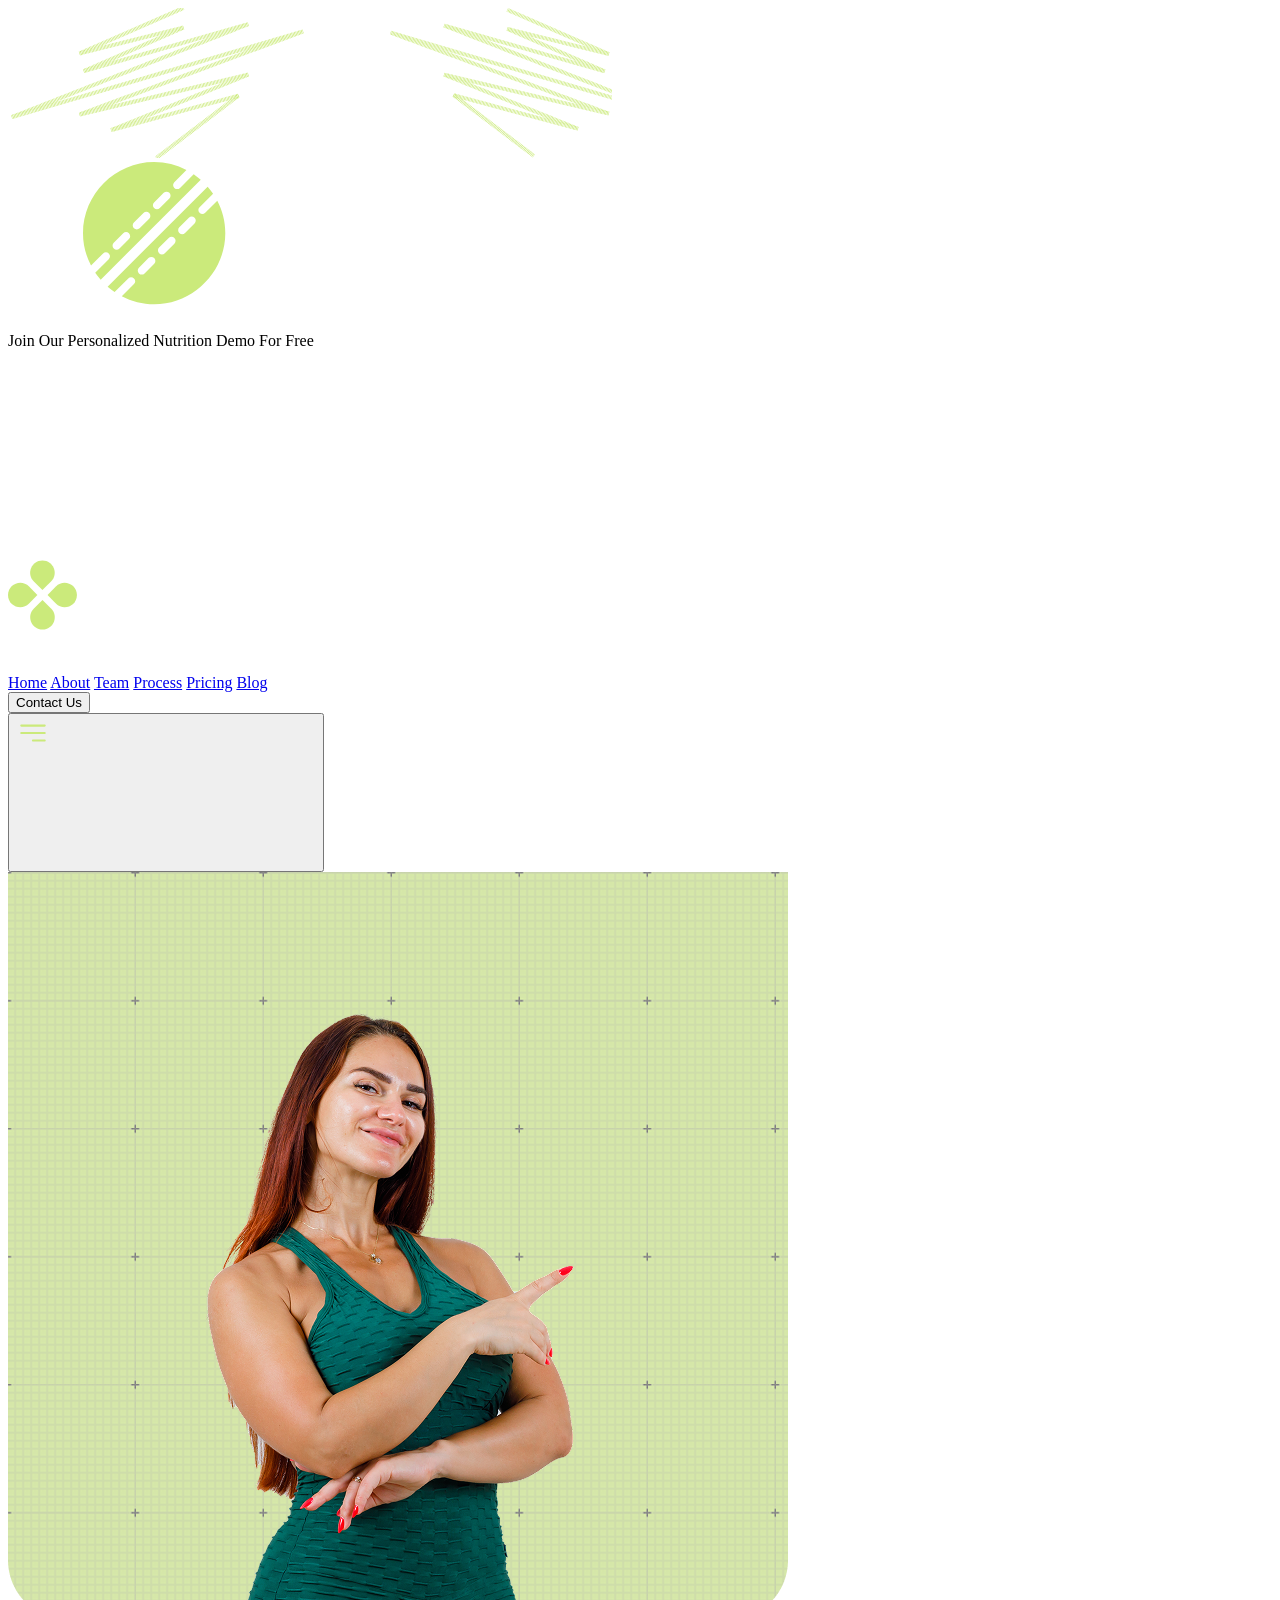
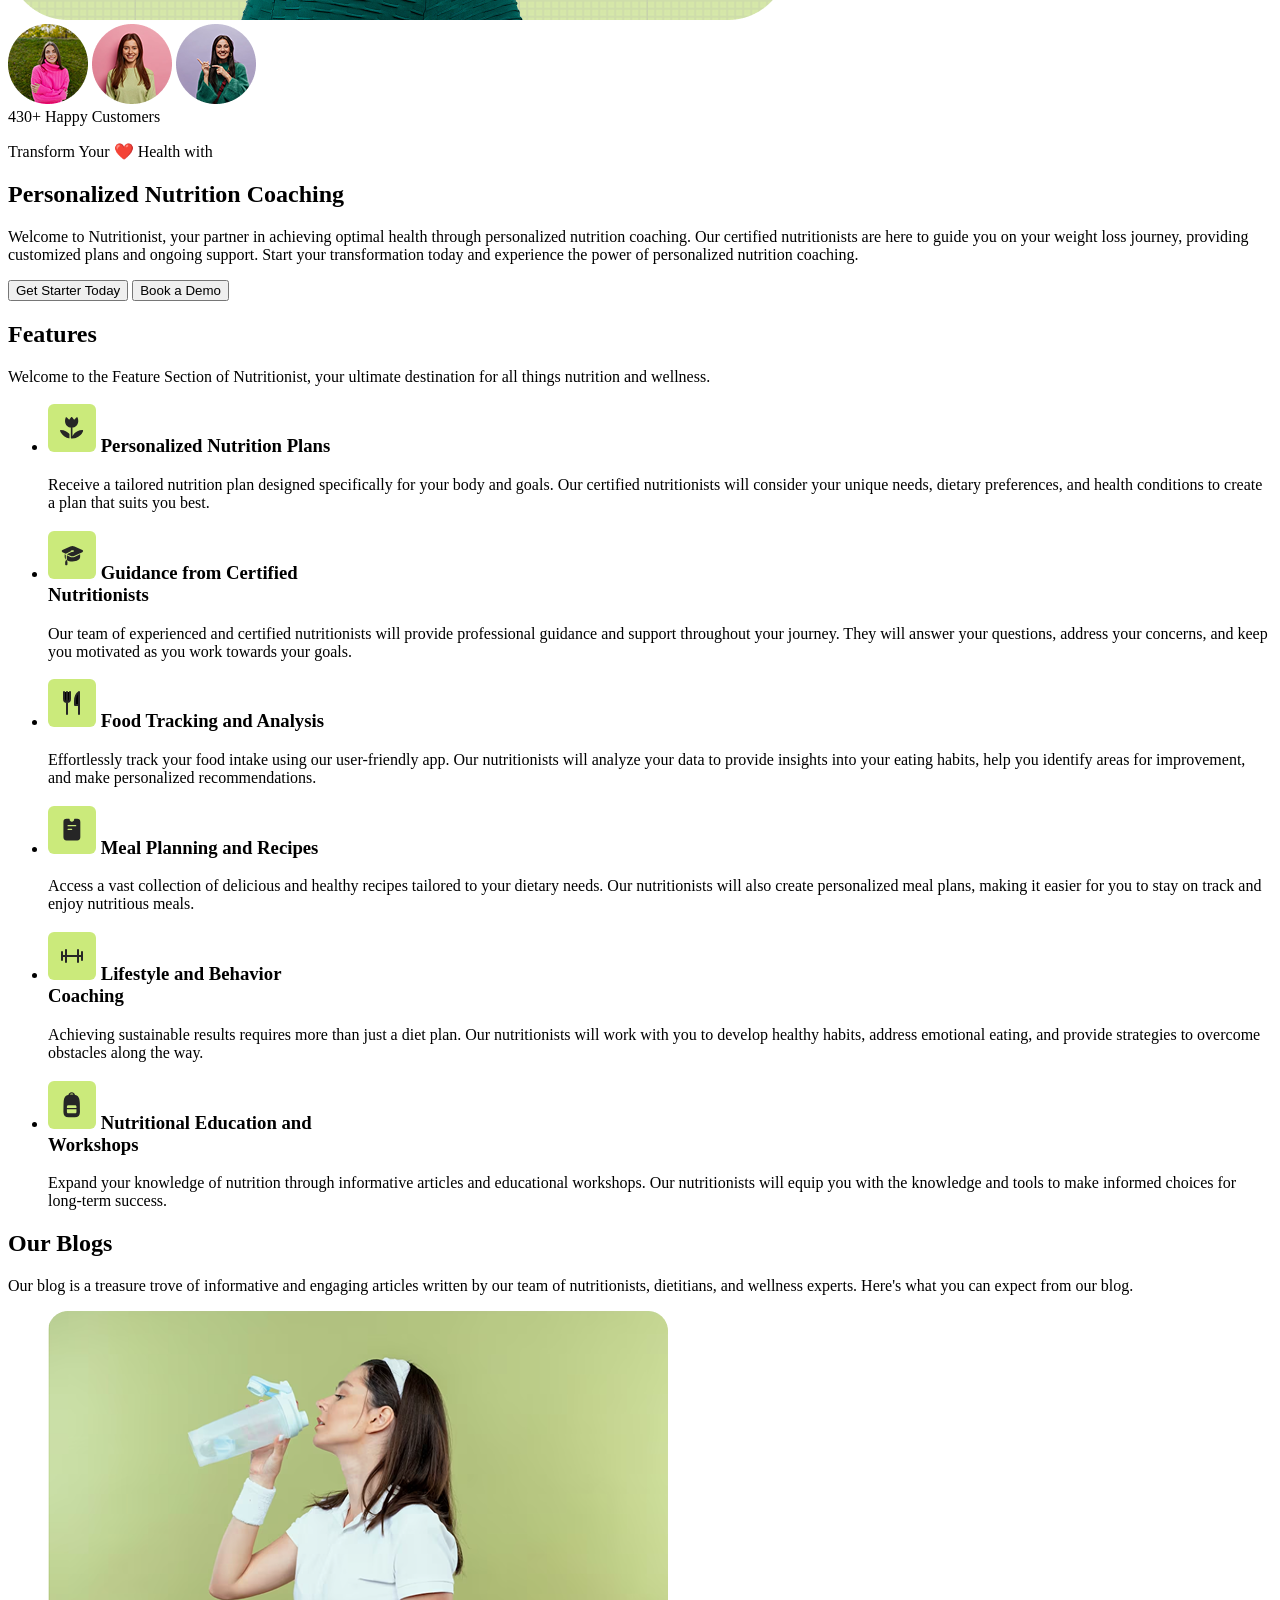
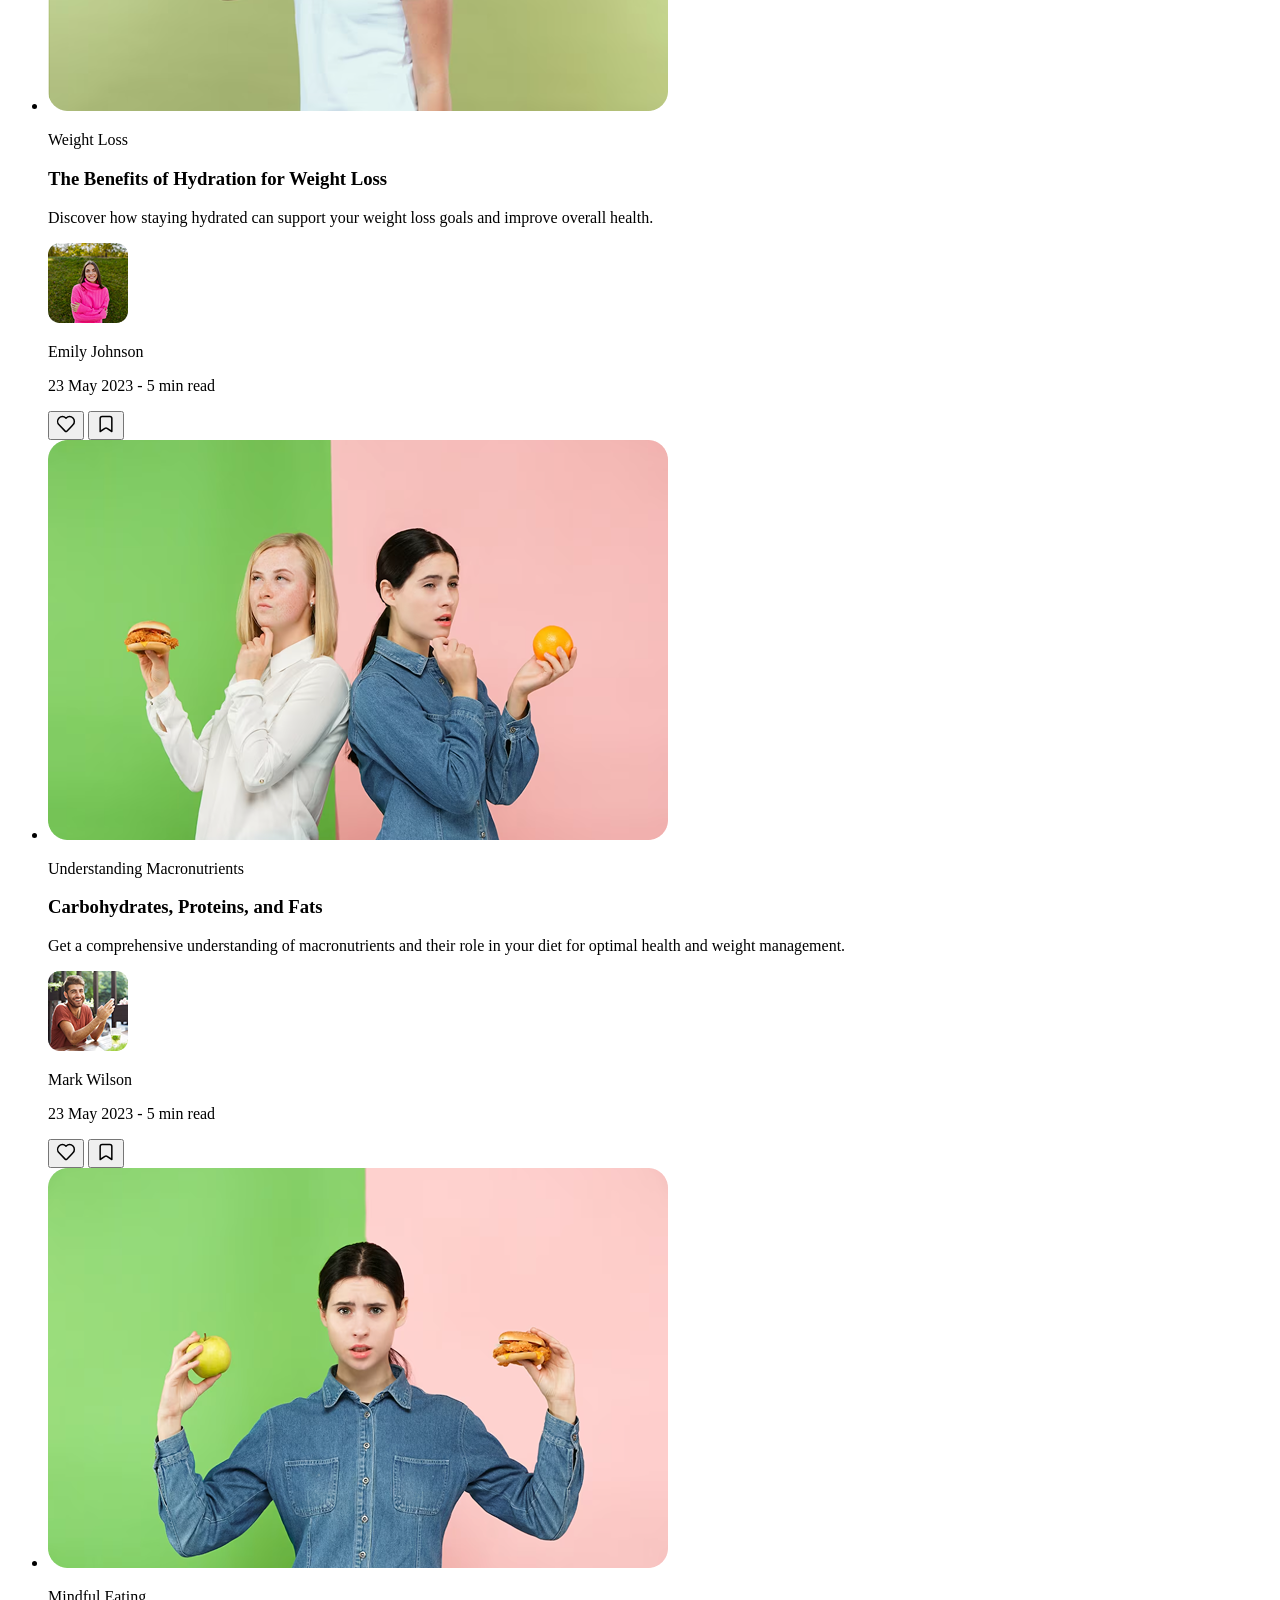
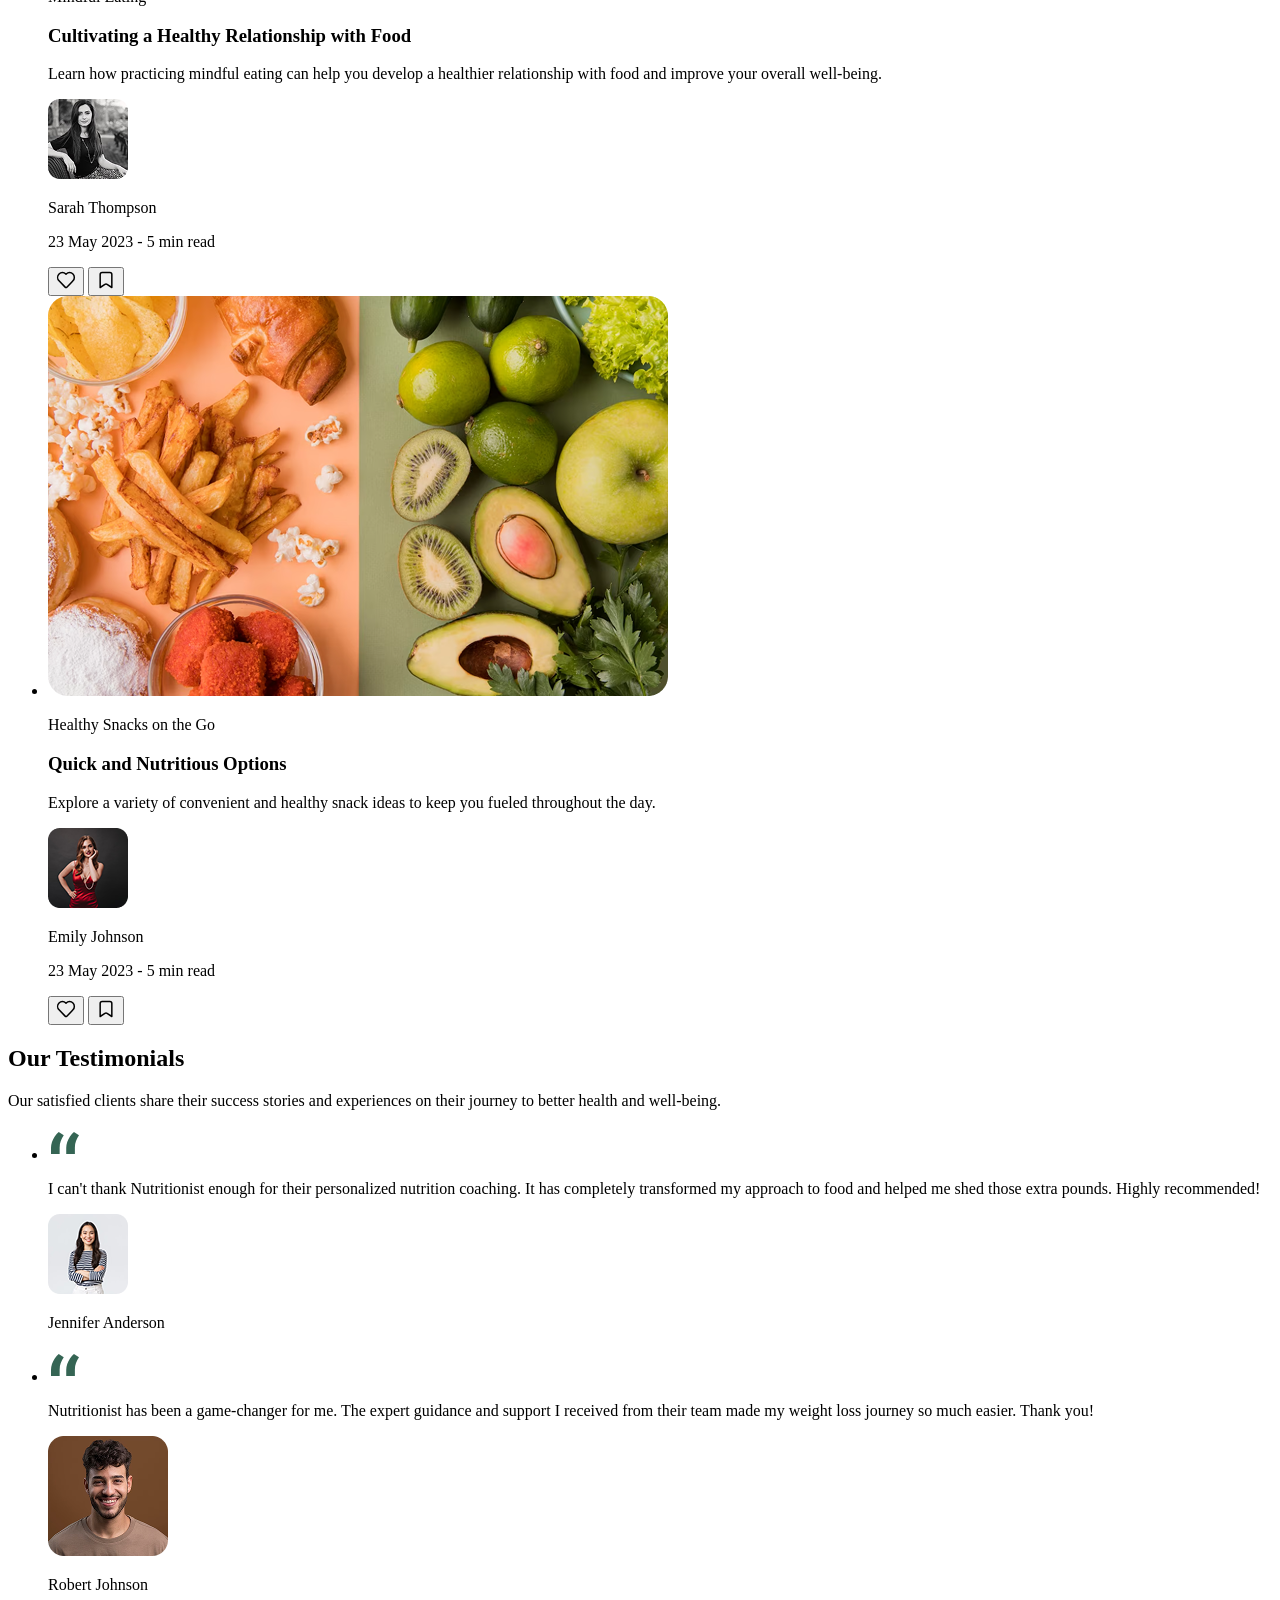
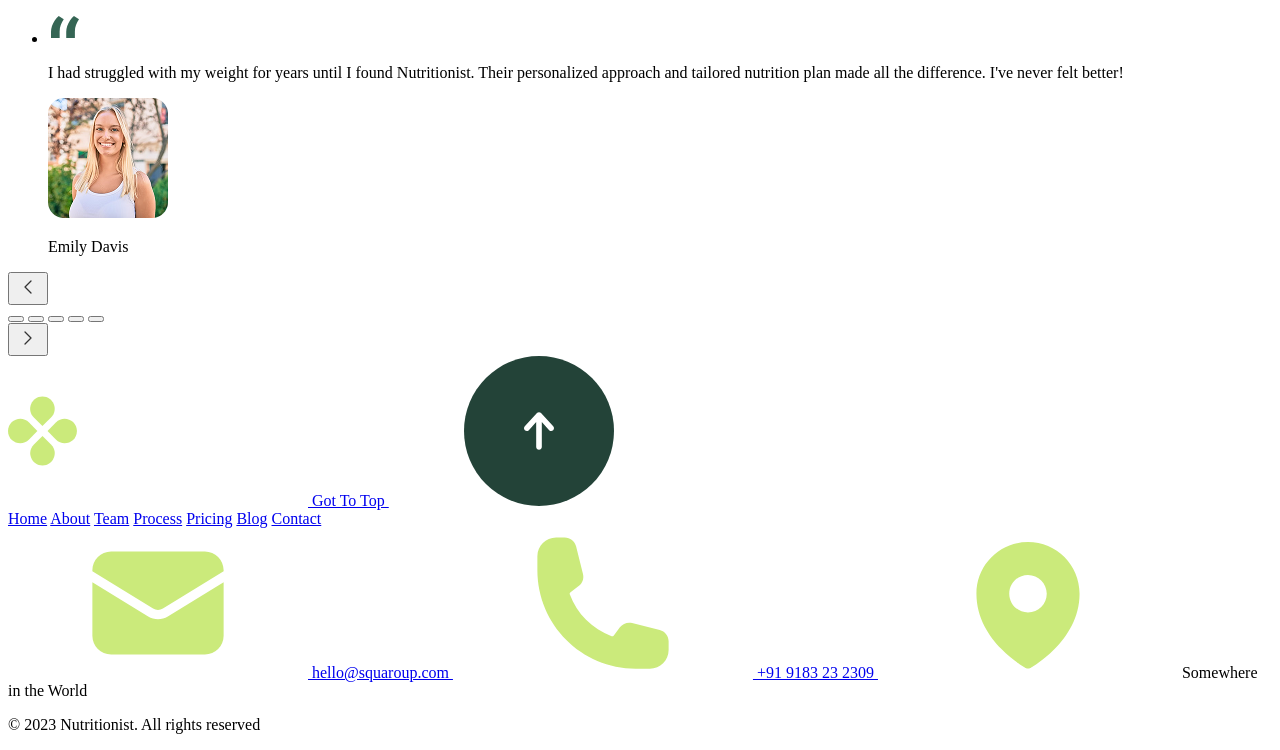
==== src/index.html @ e6f800af "Сверстал секцию testimonials на мобильной версии и расположил карточки в один ряд на laptop" ====
<!doctype html>
<html lang="en">
  <head>
    <meta charset="UTF-8" />
    <meta name="viewport" content="width=device-width, initial-scale=1.0" />
    <title>Home</title>
    <link rel="stylesheet" href="css/home.css" />
  </head>

  <body>
    <section class="banner">
      <svg class="banner__decor banner__decor--left"><use href="assets/icons.svg#decor-left"></use></svg>
      <svg class="banner__decor banner__decor--right"><use href="assets/icons.svg#decor-right"></use></svg>
      <div class="container">
        <div class="banner__content">
          <svg class="banner__icon"><use href="assets/icons.svg#leaf"></use></svg>
          <p class="banner__text">Join Our Personalized Nutrition Demo For Free</p>
          <svg class="banner__arrow"><use href="assets/icons.svg#arrow"></use></svg>
        </div>
      </div>
      <div class="banner__hr"></div>
    </section>
    <header class="header">
      <div class="container">
        <div class="header__row">
          <a href="#" title="logo" class="header__logo">
            <svg class="header__logo-icon">
              <use href="assets/icons.svg#logo"></use>
            </svg>
          </a>
          <div class="header__wrap">
            <nav class="header__main">
              <a href="#" title="Home" class="header__link header__link--active">Home</a>
              <a href="#" title="About" class="header__link">About</a>
              <a href="#" title="Team" class="header__link">Team</a>
              <a href="#" title="Process" class="header__link">Process</a>
              <a href="#" title="Pricing" class="header__link">Pricing</a>
              <a href="#" title="Blog" class="header__link">Blog</a>
            </nav>
            <button class="header__button button">Contact Us</button>
          </div>
          <button class="header__burger" id="burger">
            <svg class="burger__icon">
              <use href="assets/icons.svg#burger"></use>
            </svg>
          </button>
        </div>
      </div>
    </header>
    <main>
      <section class="hero">
        <div class="hero__image">
          <img class="hero__img" src="assets/images/hero/girl.png" alt="" />
        </div>
        <div class="hero__contant">
          <div class="hero__customers">
            <div class="hero__avatar">
              <img class="hero__avatars" src="assets/images/hero/avatar-1.png" alt="" />
              <img class="hero__avatars" src="assets/images/hero/avatar-2.png" alt="" />
              <img class="hero__avatars" src="assets/images/hero/avatar-3.png" alt="" />
            </div>
            <span class="hero__count">
              <span class="hero__number">430+</span>
              Happy Customers
            </span>
          </div>

          <p class="hero__text">Transform Your ❤️ Health with</p>
          <h1 class="hero__title">Personalized Nutrition Coaching</h1>
          <p class="hero__info">
            Welcome to Nutritionist, your partner in achieving optimal health through personalized nutrition coaching.
            Our certified nutritionists are here to guide you on your weight loss journey, providing customized plans
            and ongoing support. Start your transformation today and experience the power of personalized nutrition
            coaching.
          </p>
          <div class="hero__controls">
            <button class="hero__button button">Get Starter Today</button>
            <button class="hero__btn button">Book a Demo</button>
          </div>
        </div>
      </section>
      <section class="features">
        <div class="container">
          <div class="features__top">
            <h2 class="features__title">Features</h2>
            <p class="features__text">
              Welcome to the Feature Section of Nutritionist, your ultimate destination for all things nutrition and
              wellness.
            </p>
          </div>
          <ul class="features__list">
            <li class="features__item">
              <h3 class="features__item-title">
                <svg class="features__icon" width="48" height="48">
                  <use href="assets/icons.svg#icon-flower"></use>
                </svg>
                Personalized Nutrition Plans
              </h3>
              <p class="features__item-text">
                Receive a tailored nutrition plan designed specifically for your body and goals. Our certified
                nutritionists will consider your unique needs, dietary preferences, and health conditions to create a
                plan that suits you best.
              </p>
            </li>
            <li class="features__item">
              <h3 class="features__item-title">
                <svg class="features__icon" width="48" height="48">
                  <use href="assets/icons.svg#icon-hat"></use>
                </svg>
                Guidance from Certified
                <br />
                Nutritionists
              </h3>
              <p class="features__item-text">
                Our team of experienced and certified nutritionists will provide professional guidance and support
                throughout your journey. They will answer your questions, address your concerns, and keep you motivated
                as you work towards your goals.
              </p>
            </li>
            <li class="features__item">
              <h3 class="features__item-title">
                <svg class="features__icon" width="48" height="48">
                  <use href="assets/icons.svg#icon-fork-knife"></use>
                </svg>
                Food Tracking and Analysis
              </h3>
              <p class="features__item-text">
                Effortlessly track your food intake using our user-friendly app. Our nutritionists will analyze your
                data to provide insights into your eating habits, help you identify areas for improvement, and make
                personalized recommendations.
              </p>
            </li>
            <li class="features__item">
              <h3 class="features__item-title">
                <svg class="features__icon" width="48" height="48" aria-hidden="true">
                  <use href="assets/icons.svg#icon-canister"></use>
                </svg>
                Meal Planning and Recipes
              </h3>
              <p class="features__item-text">
                Access a vast collection of delicious and healthy recipes tailored to your dietary needs. Our
                nutritionists will also create personalized meal plans, making it easier for you to stay on track and
                enjoy nutritious meals.
              </p>
            </li>
            <li class="features__item">
              <h3 class="features__item-title">
                <svg class="features__icon" width="48" height="48" aria-hidden="true">
                  <use href="assets/icons.svg#icon-barbell"></use>
                </svg>
                Lifestyle and Behavior
                <br />
                Coaching
              </h3>
              <p class="features__item-text">
                Achieving sustainable results requires more than just a diet plan. Our nutritionists will work with you
                to develop healthy habits, address emotional eating, and provide strategies to overcome obstacles along
                the way.
              </p>
            </li>
            <li class="features__item">
              <h3 class="features__item-title">
                <svg class="features__icon" width="48" height="48">
                  <use href="assets/icons.svg#icon-bottle"></use>
                </svg>
                Nutritional Education and
                <br />
                Workshops
              </h3>
              <p class="features__item-text">
                Expand your knowledge of nutrition through informative articles and educational workshops. Our
                nutritionists will equip you with the knowledge and tools to make informed choices for long-term
                success.
              </p>
            </li>
          </ul>
        </div>
      </section>
      <section class="blogs">
        <div class="container">
          <div class="blogs__top">
            <h2 class="blogs__title">Our Blogs</h2>
            <p class="blogs__text">
              Our blog is a treasure trove of informative and engaging articles written by our team of nutritionists,
              dietitians, and wellness experts. Here's what you can expect from our blog.
            </p>
          </div>
          <ul class="blogs__list">
            <li class="blogs__item">
              <img class="blogs__img" src="assets/images/blogs/blog-hydration.png" alt="" />
              <p class="blogs__category">Weight Loss</p>
              <h3 class="blogs__item-title">The Benefits of Hydration for Weight Loss</h3>
              <p class="blogs__item-text">
                Discover how staying hydrated can support your weight loss goals and improve overall health.
              </p>
              <div class="blogs__footer">
                <img class="blogs__avatar" src="assets/images/blogs/аватар-1.png" alt="" />
                <div class="blogs__info">
                  <p class="blogs__name">Emily Johnson</p>
                  <p class="blogs__meta">23 May 2023 - 5 min read</p>
                </div>
                <div class="blogs__actions">
                  <button class="blogs__btn">
                    <svg class="blogs__icon" width="20" height="20">
                      <use href="assets/icons.svg#icon-heart"></use>
                    </svg>
                  </button>
                  <button class="blogs__btn">
                    <svg class="blogs__icon" width="20" height="20">
                      <use href="assets/icons.svg#icon-bookmark"></use>
                    </svg>
                  </button>
                </div>
              </div>
            </li>
            <li class="blogs__item">
              <img class="blogs__img" src="assets/images/blogs/blog-two-approaches.png" alt="" />
              <p class="blogs__category">Understanding Macronutrients</p>
              <h3 class="blogs__item-title">Carbohydrates, Proteins, and Fats</h3>
              <p class="blogs__item-text">
                Get a comprehensive understanding of macronutrients and their role in your diet for optimal health and
                weight management.
              </p>
              <div class="blogs__footer">
                <img class="blogs__avatar" src="assets/images/blogs/аватар-2.png" alt="" />
                <div class="blogs__info">
                  <p class="blogs__name">Mark Wilson</p>
                  <p class="blogs__meta">23 May 2023 - 5 min read</p>
                </div>
                <div class="blogs__actions">
                  <button class="blogs__btn">
                    <svg class="blogs__icon" width="20" height="20">
                      <use href="assets/icons.svg#icon-heart"></use>
                    </svg>
                  </button>
                  <button class="blogs__btn">
                    <svg class="blogs__icon" width="20" height="20">
                      <use href="assets/icons.svg#icon-bookmark"></use>
                    </svg>
                  </button>
                </div>
              </div>
            </li>
            <li class="blogs__item">
              <img class="blogs__img" src="assets/images/blogs/blog-choice.png" alt="" />
              <p class="blogs__category">Mindful Eating</p>
              <h3 class="blogs__item-title">Cultivating a Healthy Relationship with Food</h3>
              <p class="blogs__item-text">
                Learn how practicing mindful eating can help you develop a healthier relationship with food and improve
                your overall well-being.
              </p>
              <div class="blogs__footer">
                <img class="blogs__avatar" src="assets/images/blogs/аватар-3.png" alt="" />
                <div class="blogs__info">
                  <p class="blogs__name">Sarah Thompson</p>
                  <p class="blogs__meta">23 May 2023 - 5 min read</p>
                </div>
                <div class="blogs__actions">
                  <button class="blogs__btn">
                    <svg class="blogs__icon" width="20" height="20">
                      <use href="assets/icons.svg#icon-heart"></use>
                    </svg>
                  </button>
                  <button class="blogs__btn">
                    <svg class="blogs__icon" width="20" height="20">
                      <use href="assets/icons.svg#icon-bookmark"></use>
                    </svg>
                  </button>
                </div>
              </div>
            </li>
            <li class="blogs__item">
              <img class="blogs__img" src="assets/images/blogs/blog-healthy-plate.png" alt="" />
              <p class="blogs__category">Healthy Snacks on the Go</p>
              <h3 class="blogs__item-title">Quick and Nutritious Options</h3>
              <p class="blogs__item-text">
                Explore a variety of convenient and healthy snack ideas to keep you fueled throughout the day.
              </p>
              <div class="blogs__footer">
                <img class="blogs__avatar" src="assets/images/blogs/avatar-4.png" alt="" />
                <div class="blogs__info">
                  <p class="blogs__name">Emily Johnson</p>
                  <p class="blogs__meta">23 May 2023 - 5 min read</p>
                </div>
                <div class="blogs__actions">
                  <button class="blogs__btn">
                    <svg class="blogs__icon" width="20" height="20">
                      <use href="assets/icons.svg#icon-heart"></use>
                    </svg>
                  </button>
                  <button class="blogs__btn">
                    <svg class="blogs__icon" width="20" height="20">
                      <use href="assets/icons.svg#icon-bookmark"></use>
                    </svg>
                  </button>
                </div>
              </div>
            </li>
          </ul>
        </div>
      </section>
      <section class="testimonials">
        <div class="container">
          <div class="testimonials__top">
            <h2 class="testimonials__title">Our Testimonials</h2>
            <p class="testimonials__text">
              Our satisfied clients share their success stories and experiences on their journey to better health and
              well-being.
            </p>
          </div>
          <ul class="testimonials__list">
            <li class="testimonials__item">
              <svg class="icon-quote" width="34" height="34">
                <use href="assets/icons.svg#icon-quote"></use>
              </svg>
              <p class="testimonials__item-text">
                I can't thank Nutritionist enough for their personalized nutrition coaching. It has completely
                transformed my approach to food and helped me shed those extra pounds. Highly recommended!
              </p>
              <div class="testimonials__author">
                <img class="testimonials__avatar" src="assets/images/testimonials/avatar-1.png" alt="" />
                <p class="testimonials__name">Jennifer Anderson</p>
              </div>
            </li>
            <li class="testimonials__item">
              <svg class="icon-quote" width="34" height="34">
                <use href="assets/icons.svg#icon-quote"></use>
              </svg>
              <p class="testimonials__item-text">
                Nutritionist has been a game-changer for me. The expert guidance and support I received from their team
                made my weight loss journey so much easier. Thank you!
              </p>
              <div class="testimonials__author">
                <img class="testimonials__avatar" src="assets/images/testimonials/avatar-2.png" alt="" />
                <p class="testimonials__name">Robert Johnson</p>
              </div>
            </li>
            <li class="testimonials__item">
              <svg class="icon-quote" width="34" height="34">
                <use href="assets/icons.svg#icon-quote"></use>
              </svg>
              <p class="testimonials__item-text">
                I had struggled with my weight for years until I found Nutritionist. Their personalized approach and
                tailored nutrition plan made all the difference. I've never felt better!
              </p>
              <div class="testimonials__author">
                <img class="testimonials__avatar" src="assets/images/testimonials/avatar-3.png" alt="" />
                <p class="testimonials__name">Emily Davis</p>
              </div>
            </li>
          </ul>
          <div class="testimonials__controls">
            <button class="testimonials__arrow">
              <svg width="24" height="24">
                <use href="assets/icons.svg#icon-arrow-left"></use>
              </svg>
            </button>
            <div class="testimonials__dots">
              <button class="testimonials__dot testimonials__dot--active"></button>
              <button class="testimonials__dot"></button>
              <button class="testimonials__dot"></button>
              <button class="testimonials__dot"></button>
              <button class="testimonials__dot"></button>
            </div>

            <button class="testimonials__arrow">
              <svg width="24" height="24">
                <use href="assets/icons.svg#icon-arrow-right"></use>
              </svg>
            </button>
          </div>
        </div>
      </section>
    </main>
    <footer class="footer">
      <div class="container">
        <div class="footer__inner">
          <a href="#" title="logo" class="footer__logo">
            <svg class="footer__logo-icon">
              <use href="assets/icons.svg#logo"></use>
            </svg>
          </a>
          <a class="footer__top" href="#" title="Got To Top">
            Got To Top
            <svg class="footer__top-icon">
              <use href="assets/icons.svg#arrow-up"></use>
            </svg>
          </a>
          <nav class="footer__nav">
            <a class="footer__link" href="#" title="Home">Home</a>
            <a class="footer__link" href="#" title="About">About</a>
            <a class="footer__link" href="#" title="Team">Team</a>
            <a class="footer__link" href="#" title="Process">Process</a>
            <a class="footer__link" href="#" title="Pricing">Pricing</a>
            <a class="footer__link" href="#" title="Blog">Blog</a>
            <a class="footer__link" href="#" title="Contact">Contact</a>
          </nav>
        </div>
        <div class="footer__info">
          <a class="footer__contact" href="mailto:hello@squaroup.com" title="Email">
            <svg class="footer__contact-icon">
              <use href="assets/icons.svg#mail"></use>
            </svg>
            hello@squaroup.com
          </a>
          <a class="footer__contact" href="tel:+918183232309" title="Phone">
            <svg class="footer__contact-icon">
              <use href="assets/icons.svg#phone"></use>
            </svg>
            +91 9183 23 2309
          </a>
          <span class="footer__contact" title="Address">
            <svg class="footer__contact-icon">
              <use href="assets/icons.svg#pin"></use>
            </svg>
            Somewhere in the World
          </span>
          <p class="footer__copyright">© 2023 Nutritionist. All rights reserved</p>
        </div>
      </div>
    </footer>
    <script src="js/main.js" defer></script>
  </body>
</html>
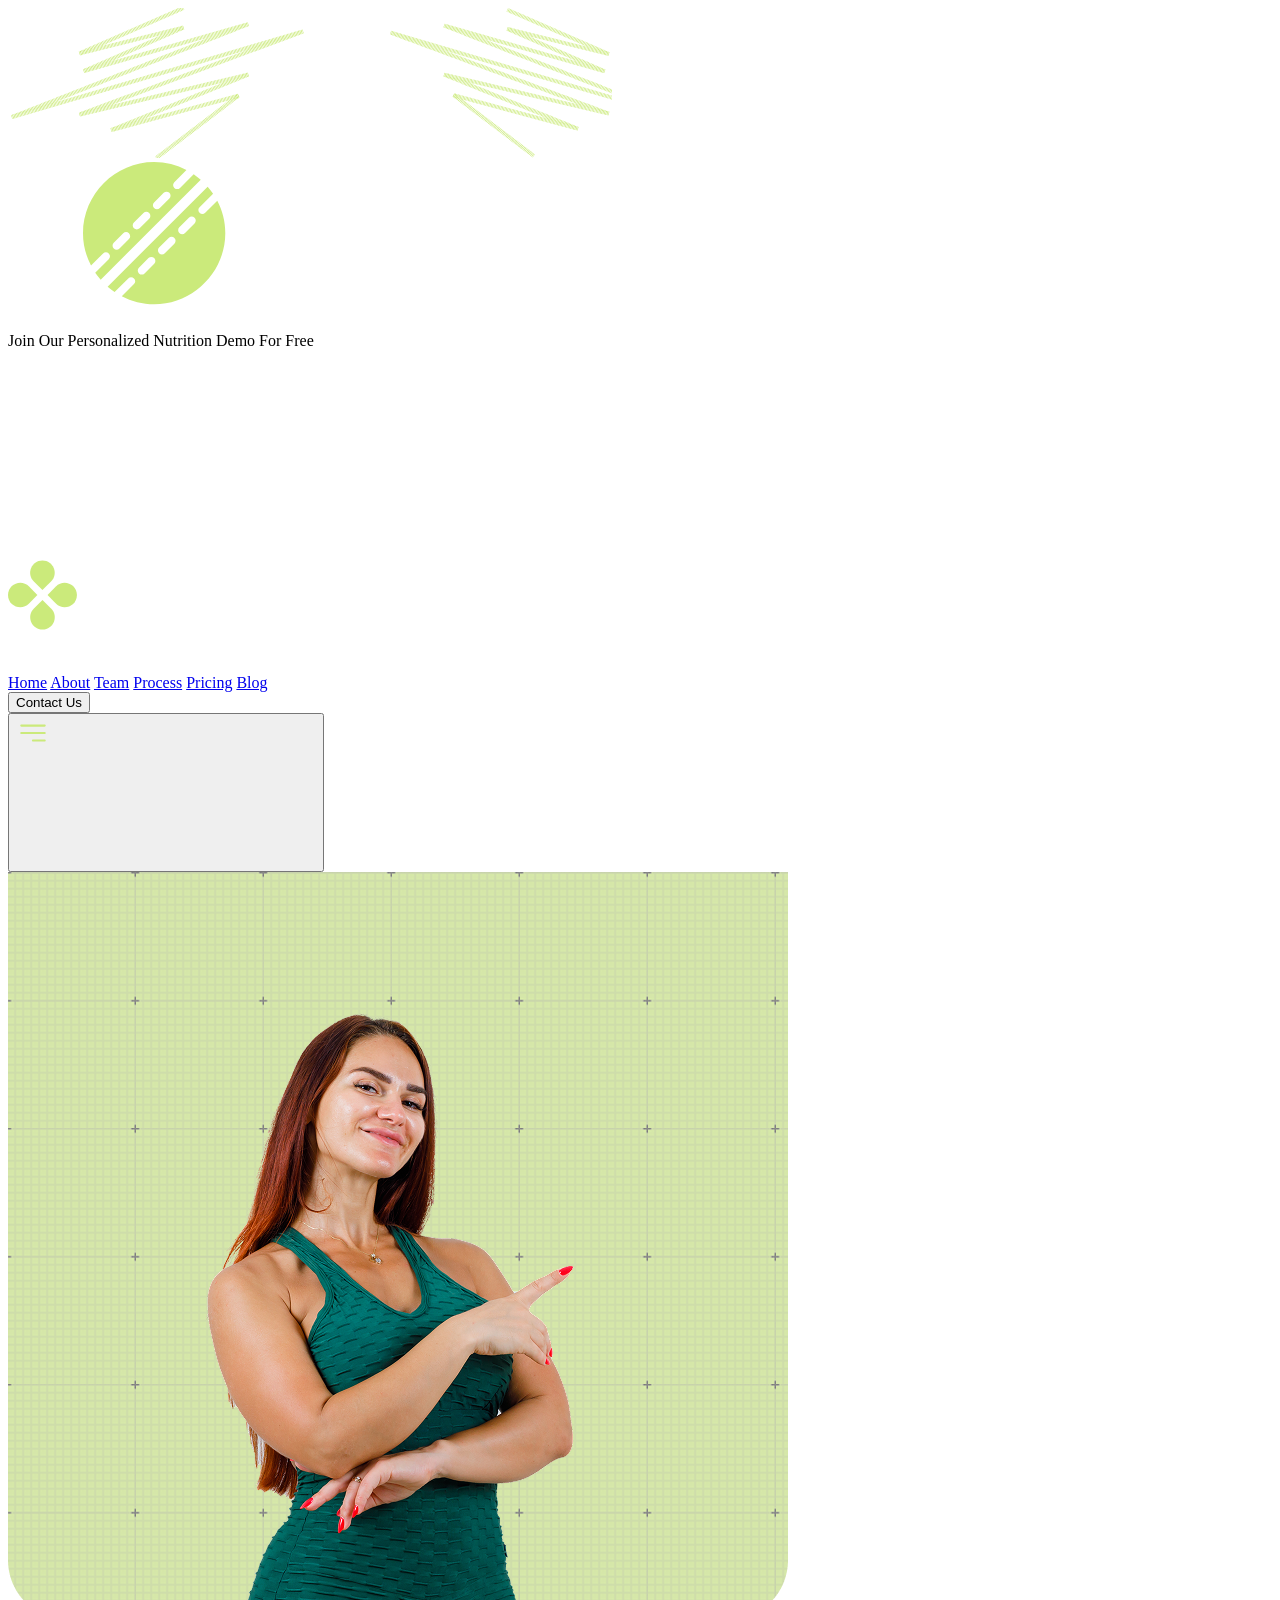
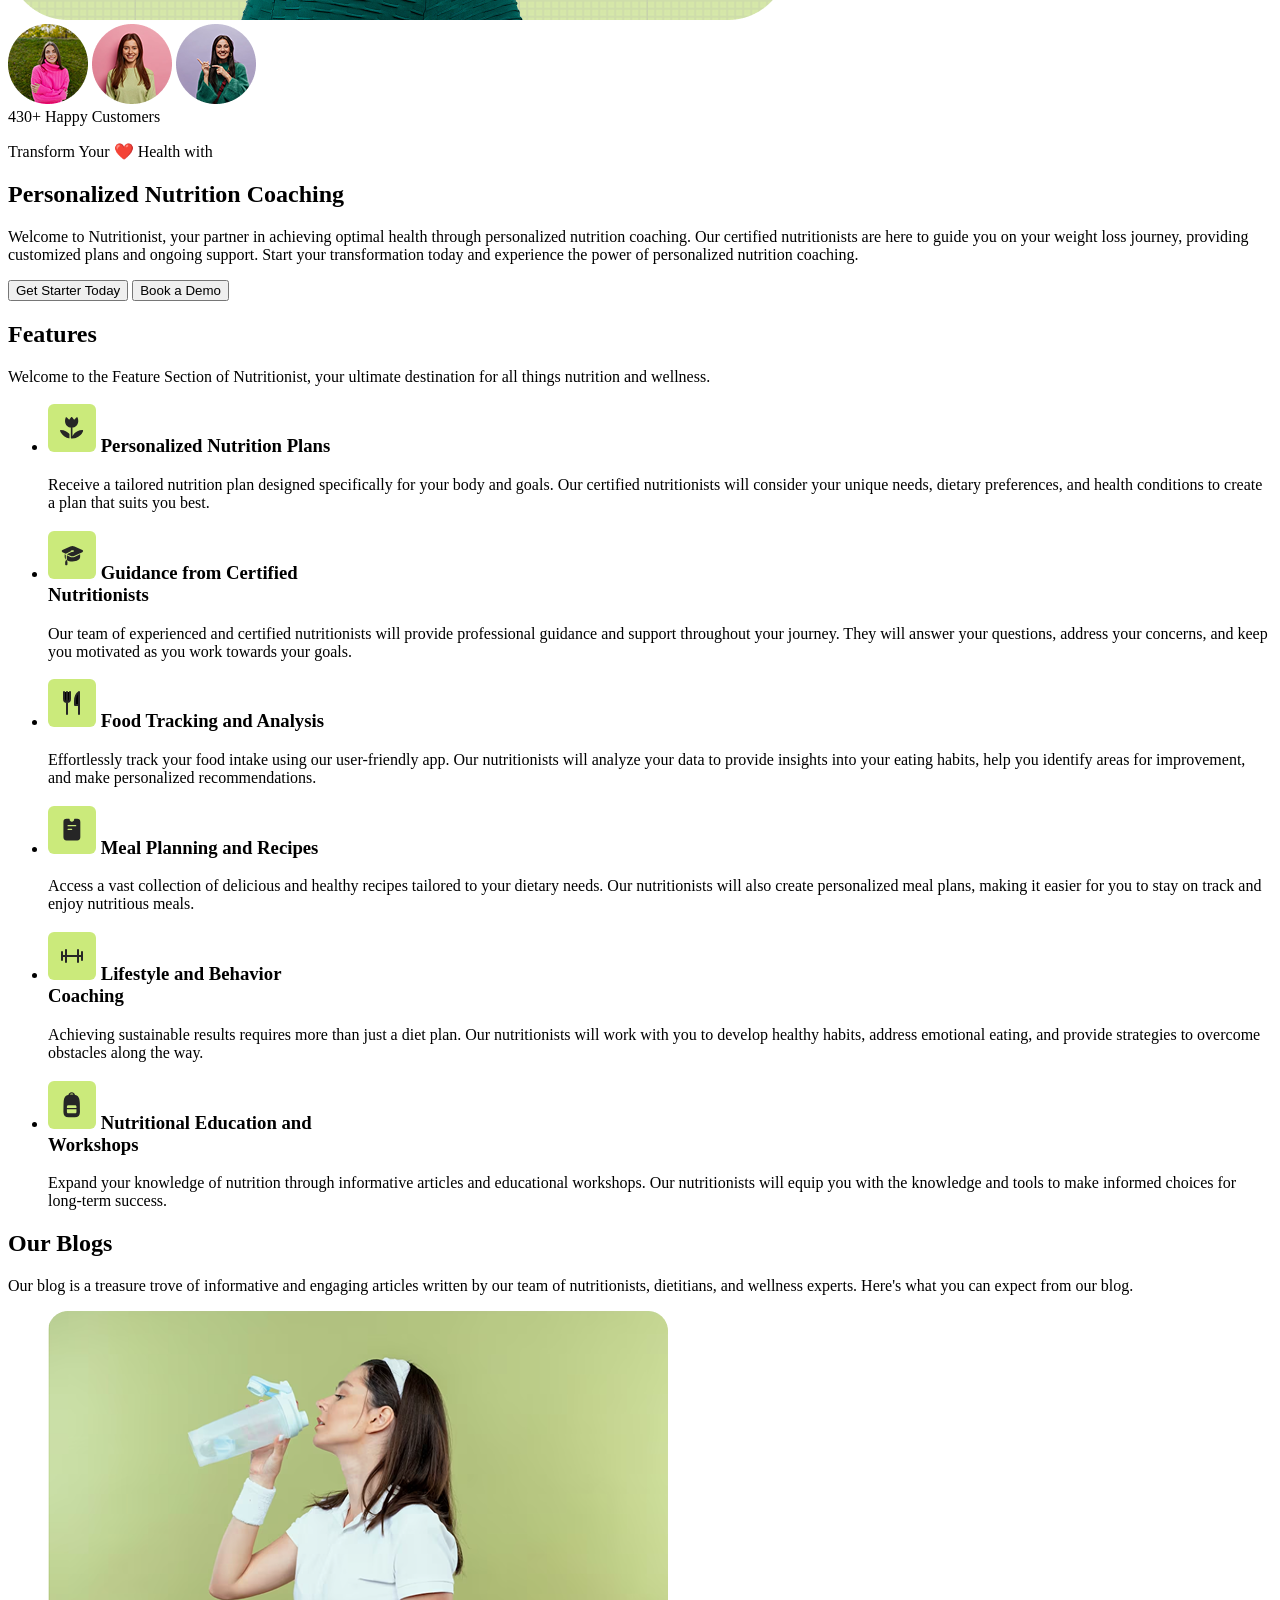
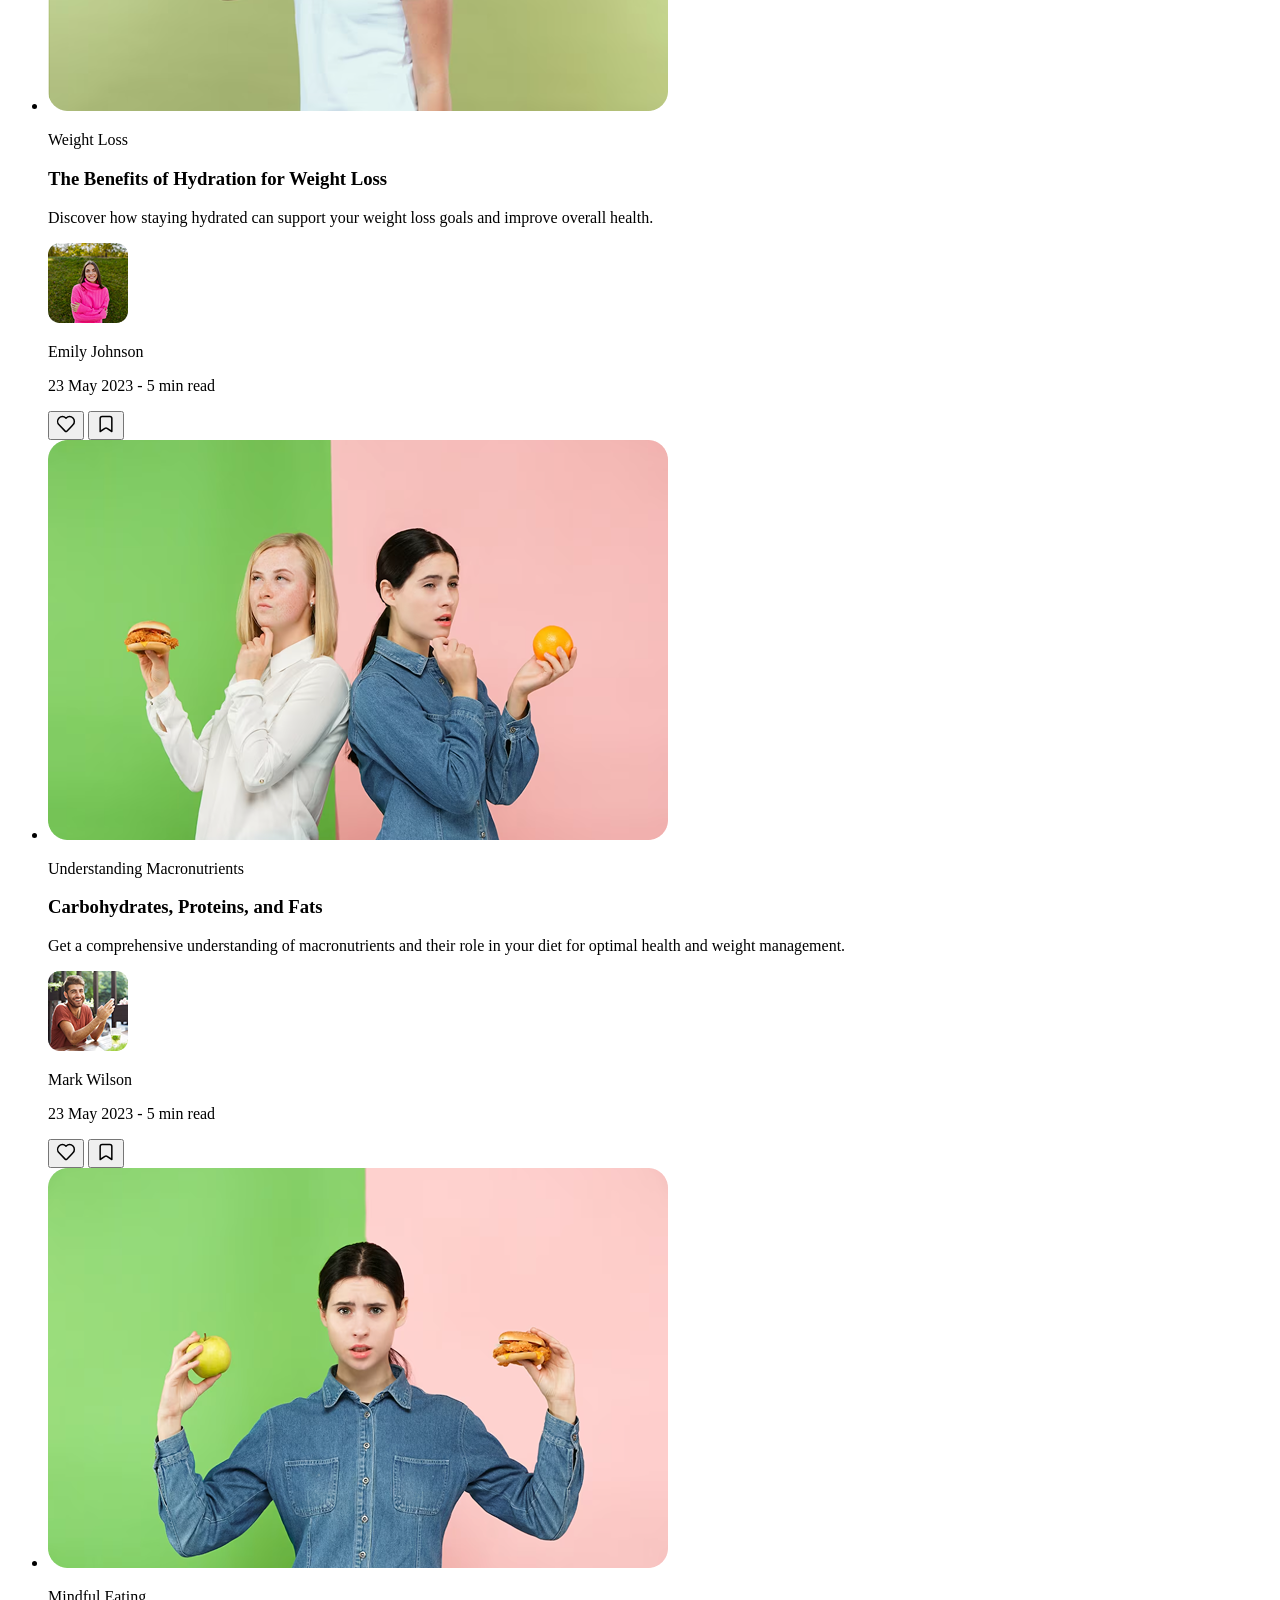
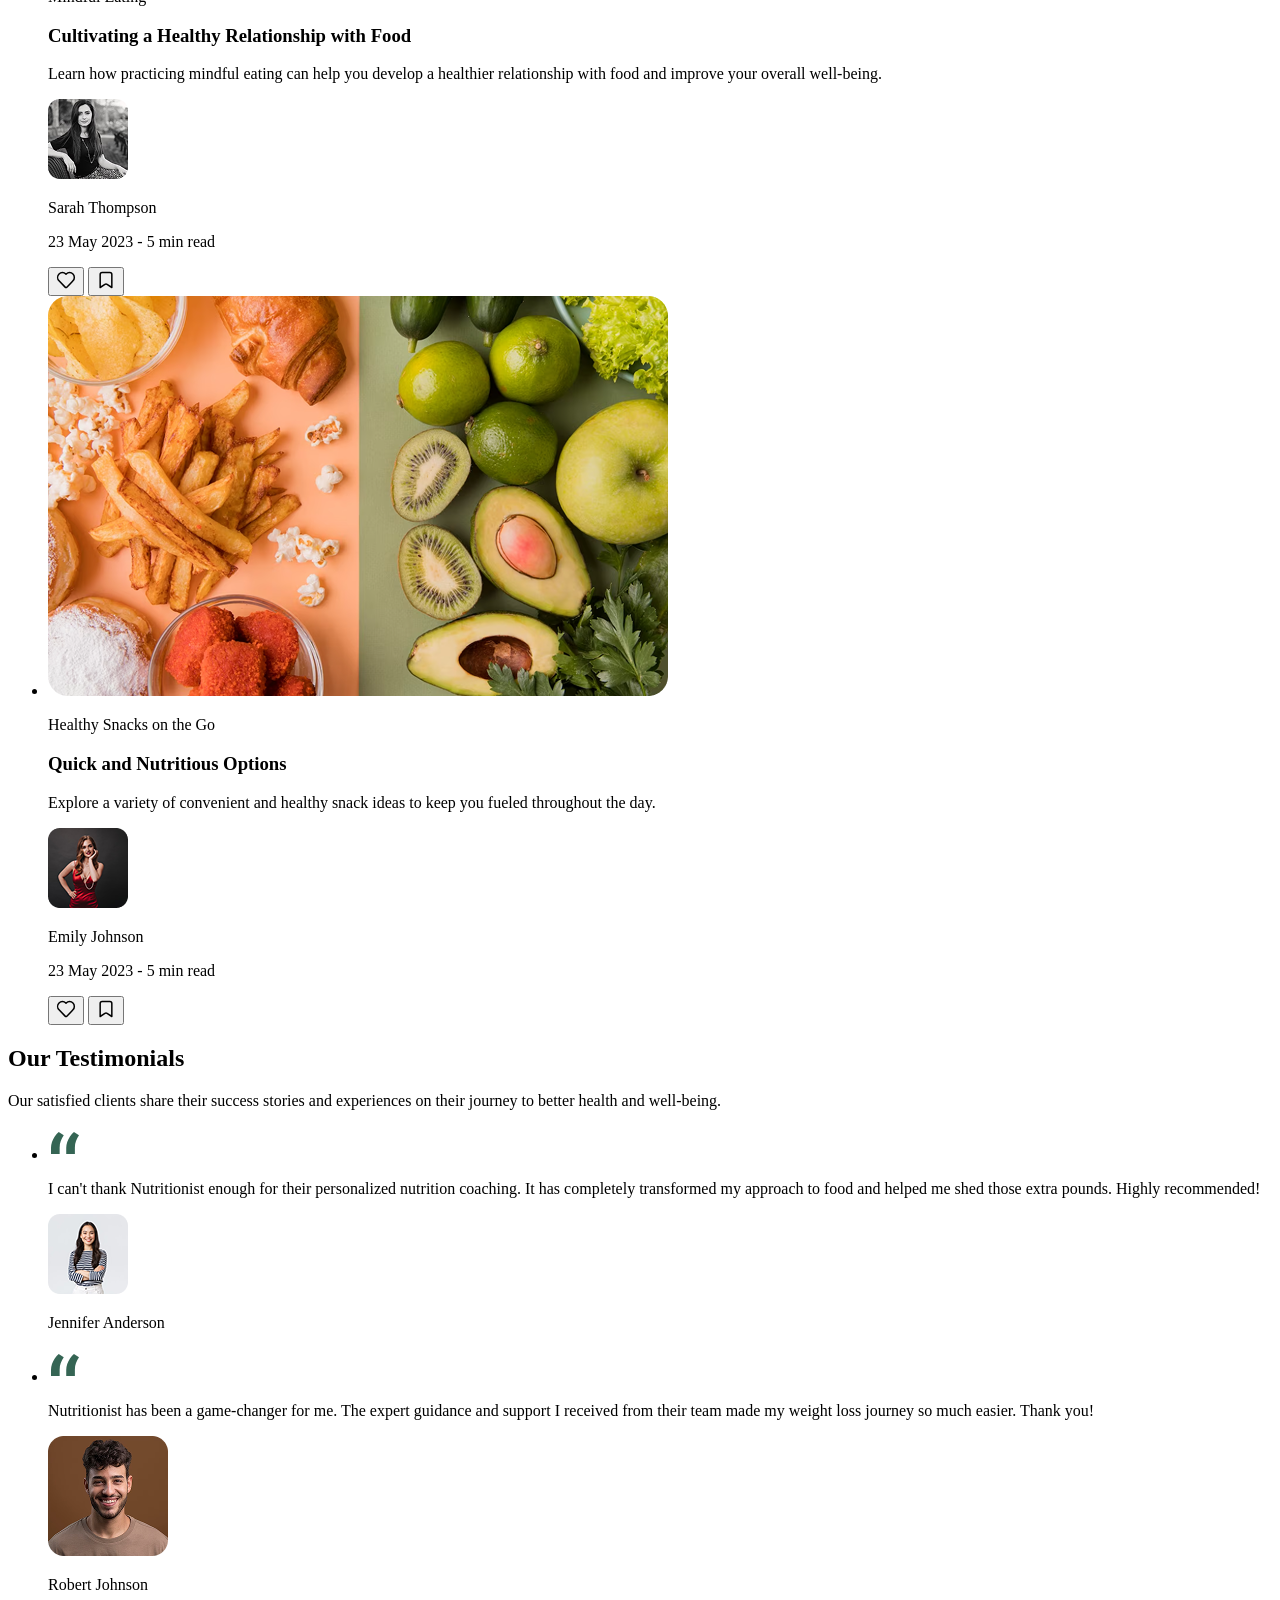
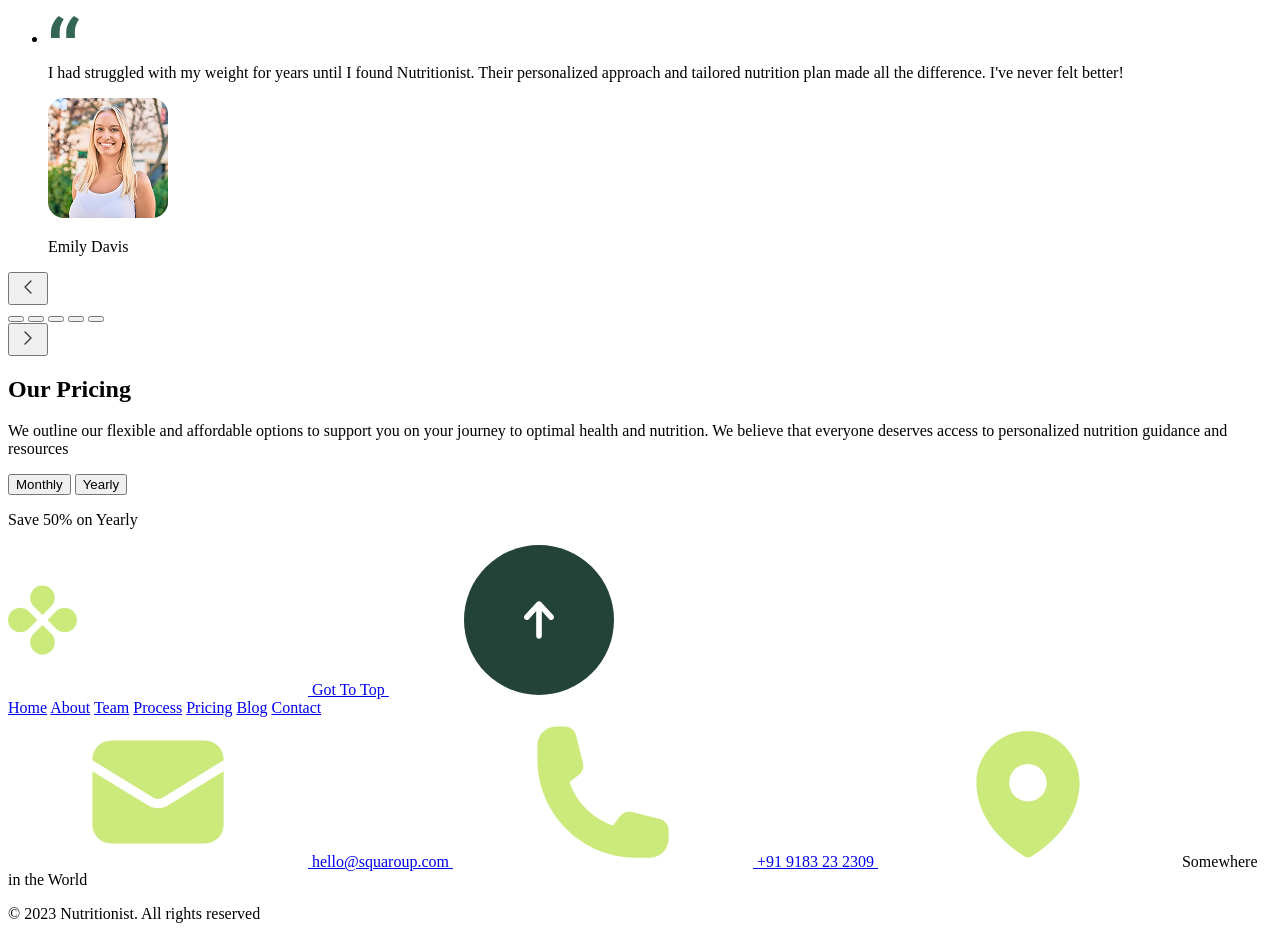
==== commit fd83bc05: "feat(pricing): сверстал заголовок и переключатель Monthly/Yearly" ====
--- a/src/index.html
+++ b/src/index.html
@@ -371,6 +371,24 @@
           </div>
         </div>
       </section>
+      <section class="pricing">
+        <div class="container">
+          <div class="pricing__top">
+            <h2 class="pricing__title">Our Pricing</h2>
+            <p class="pricing__text">
+              We outline our flexible and affordable options to support you on your journey to optimal health and
+              nutrition. We believe that everyone deserves access to personalized nutrition guidance and resources
+            </p>
+          </div>
+          <div class="pricing__wrapper">
+            <div class="pricing__toggle">
+              <button class="pricing__button button pricing__button--active">Monthly</button>
+              <button class="pricing__button pricing__button--btn">Yearly</button>
+            </div>
+            <p class="pricing__note">Save 50% on Yearly</p>
+          </div>
+        </div>
+      </section>
     </main>
     <footer class="footer">
       <div class="container">
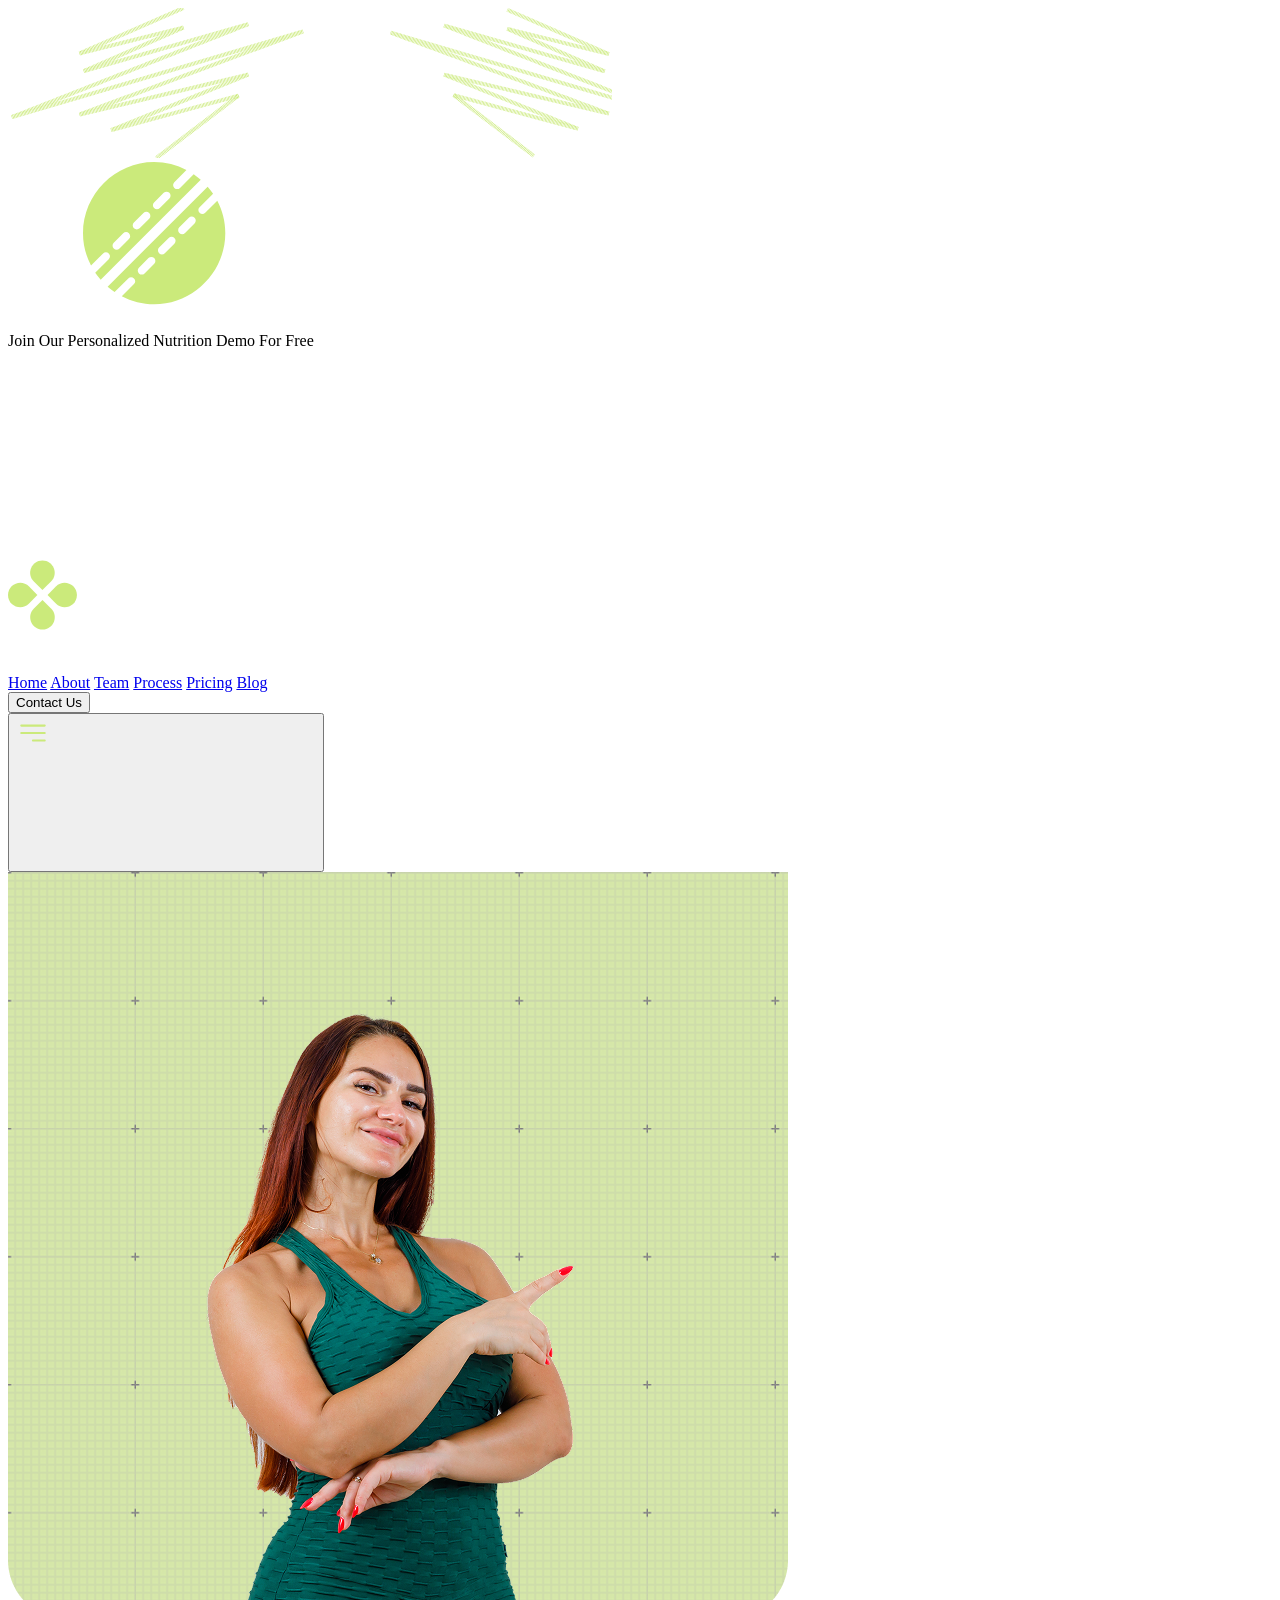
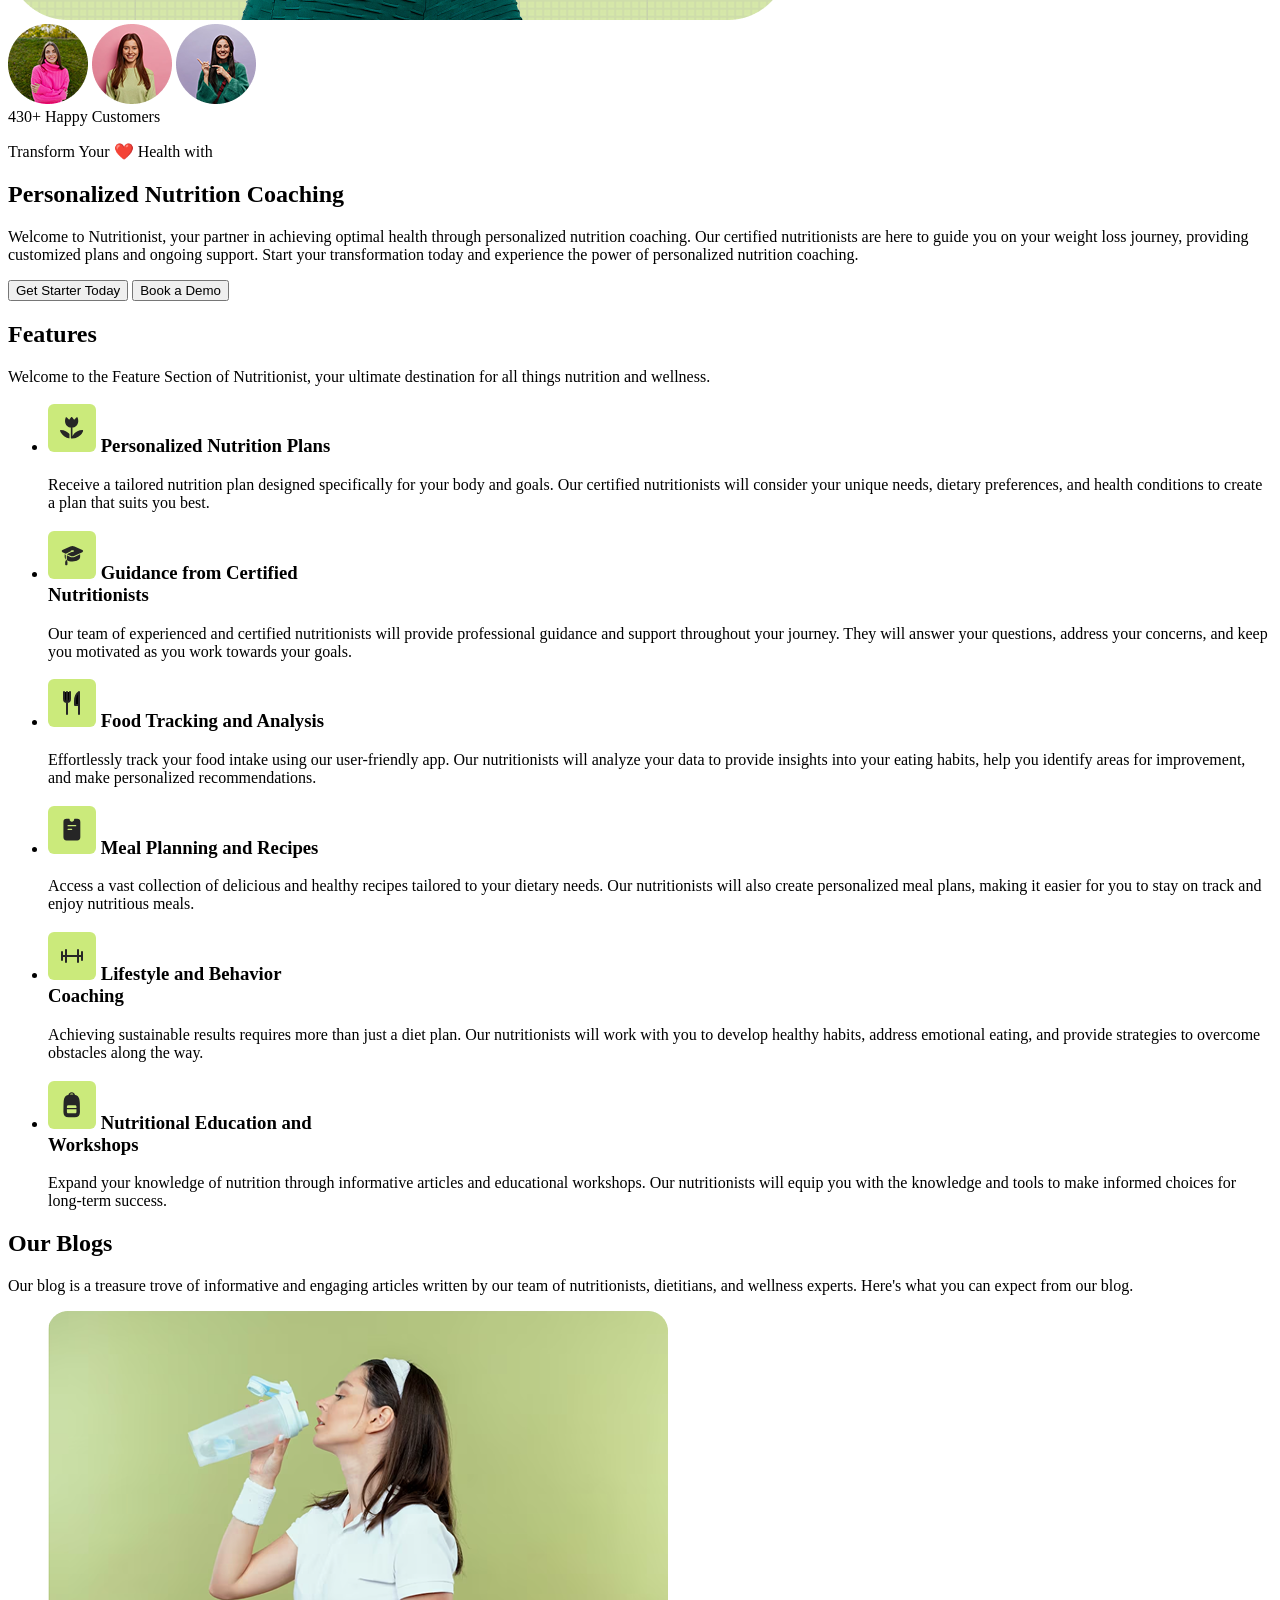
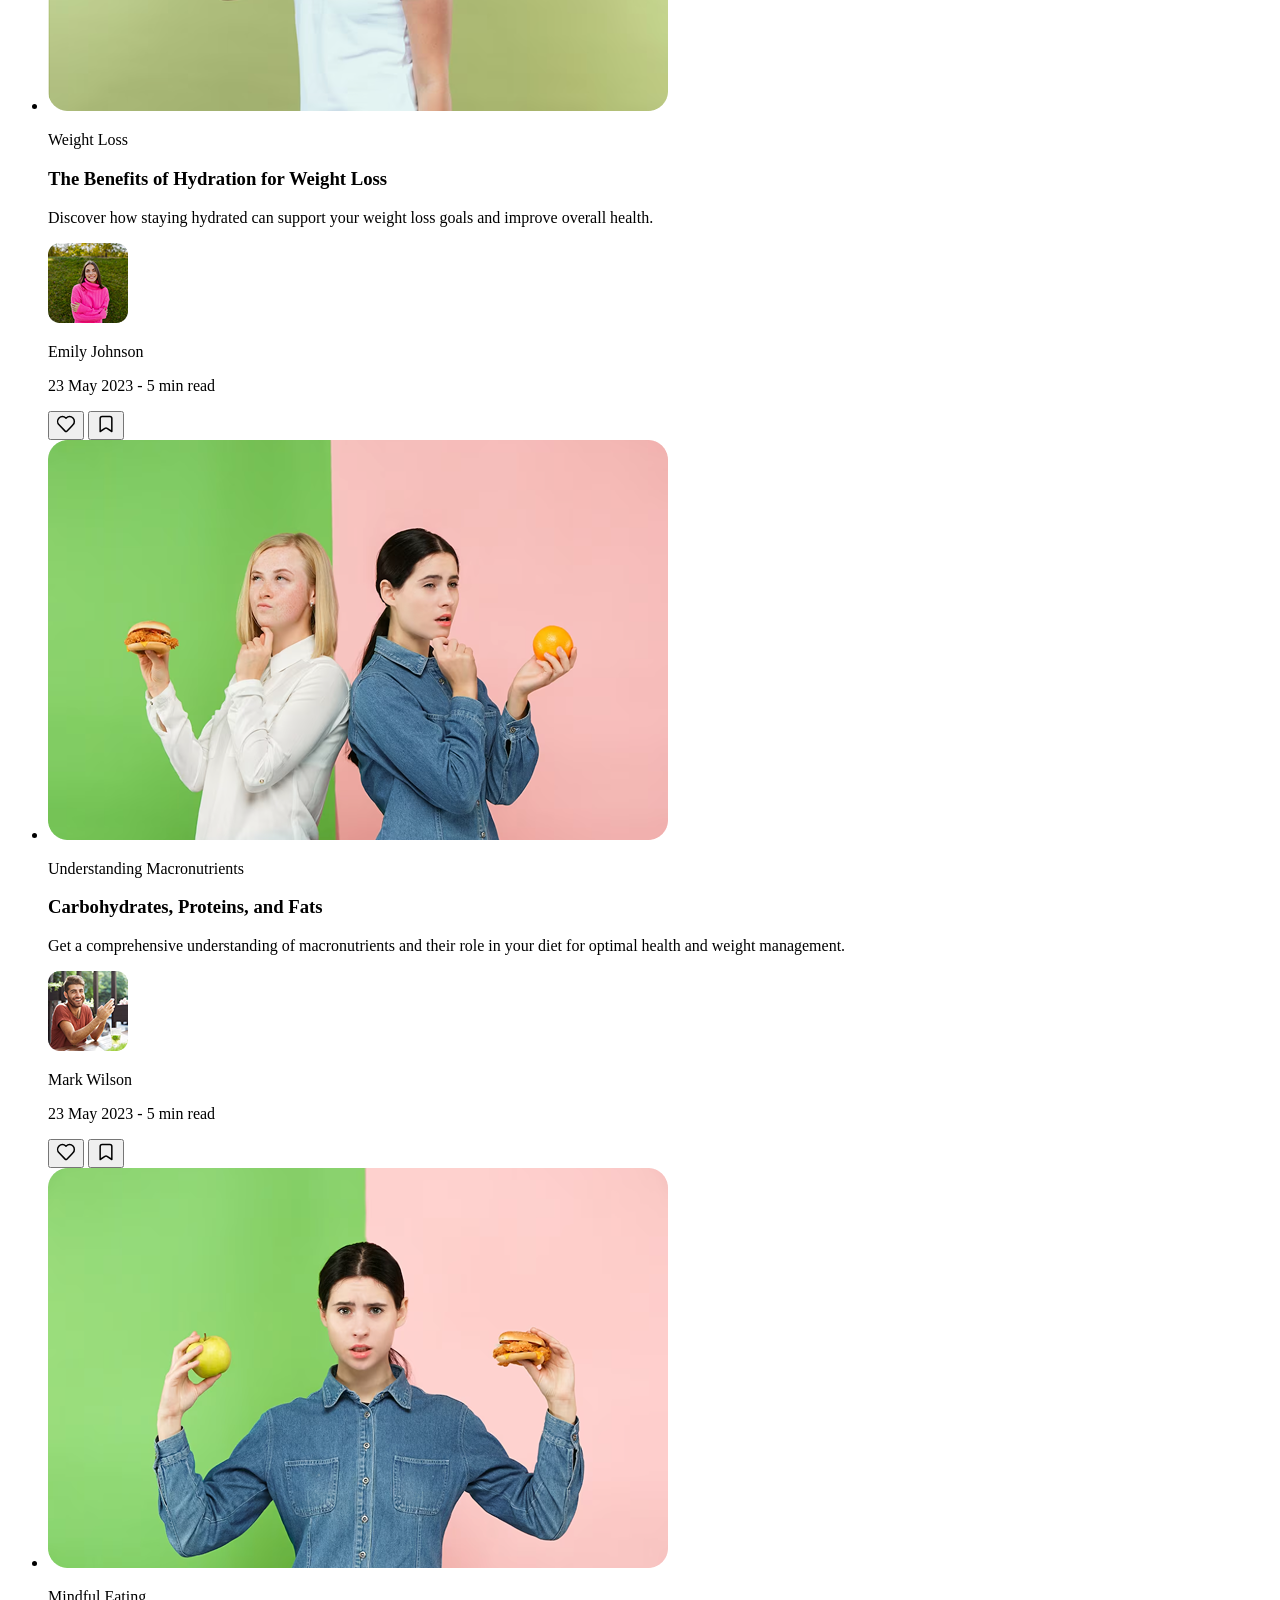
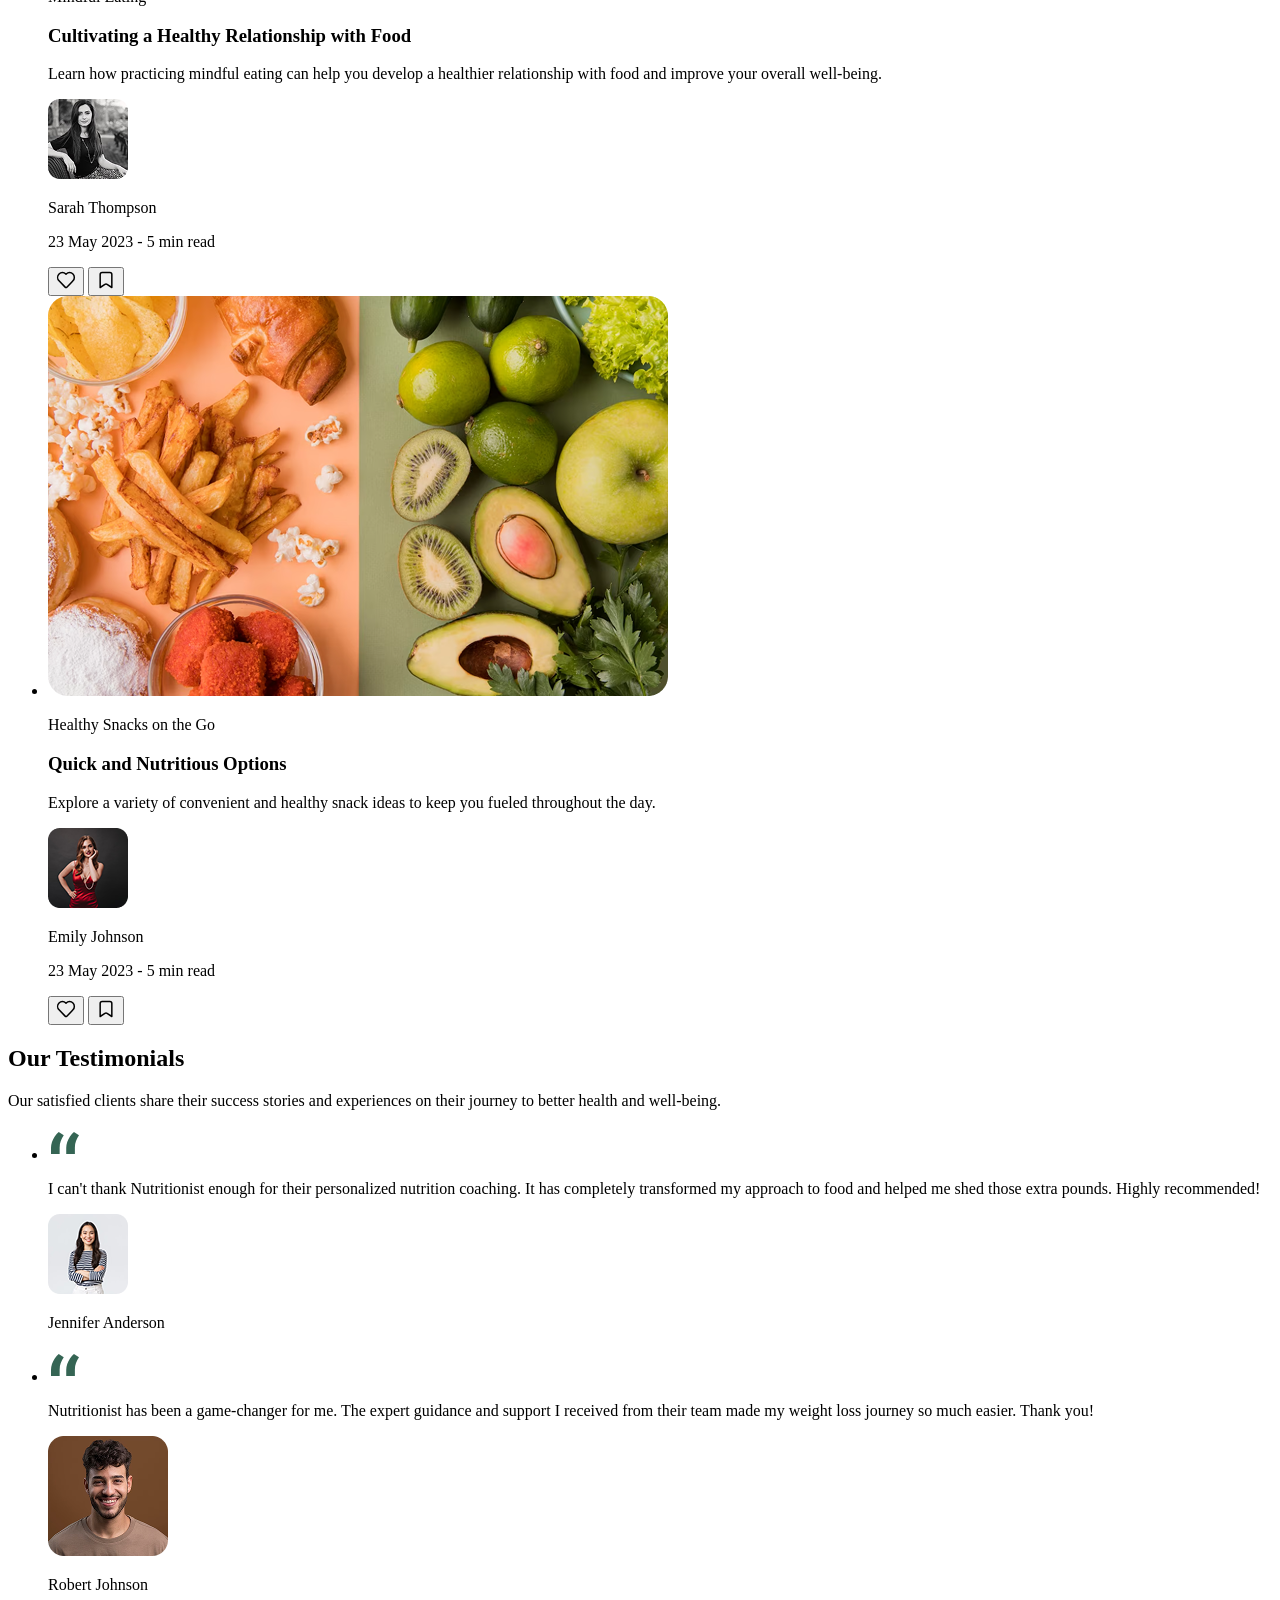
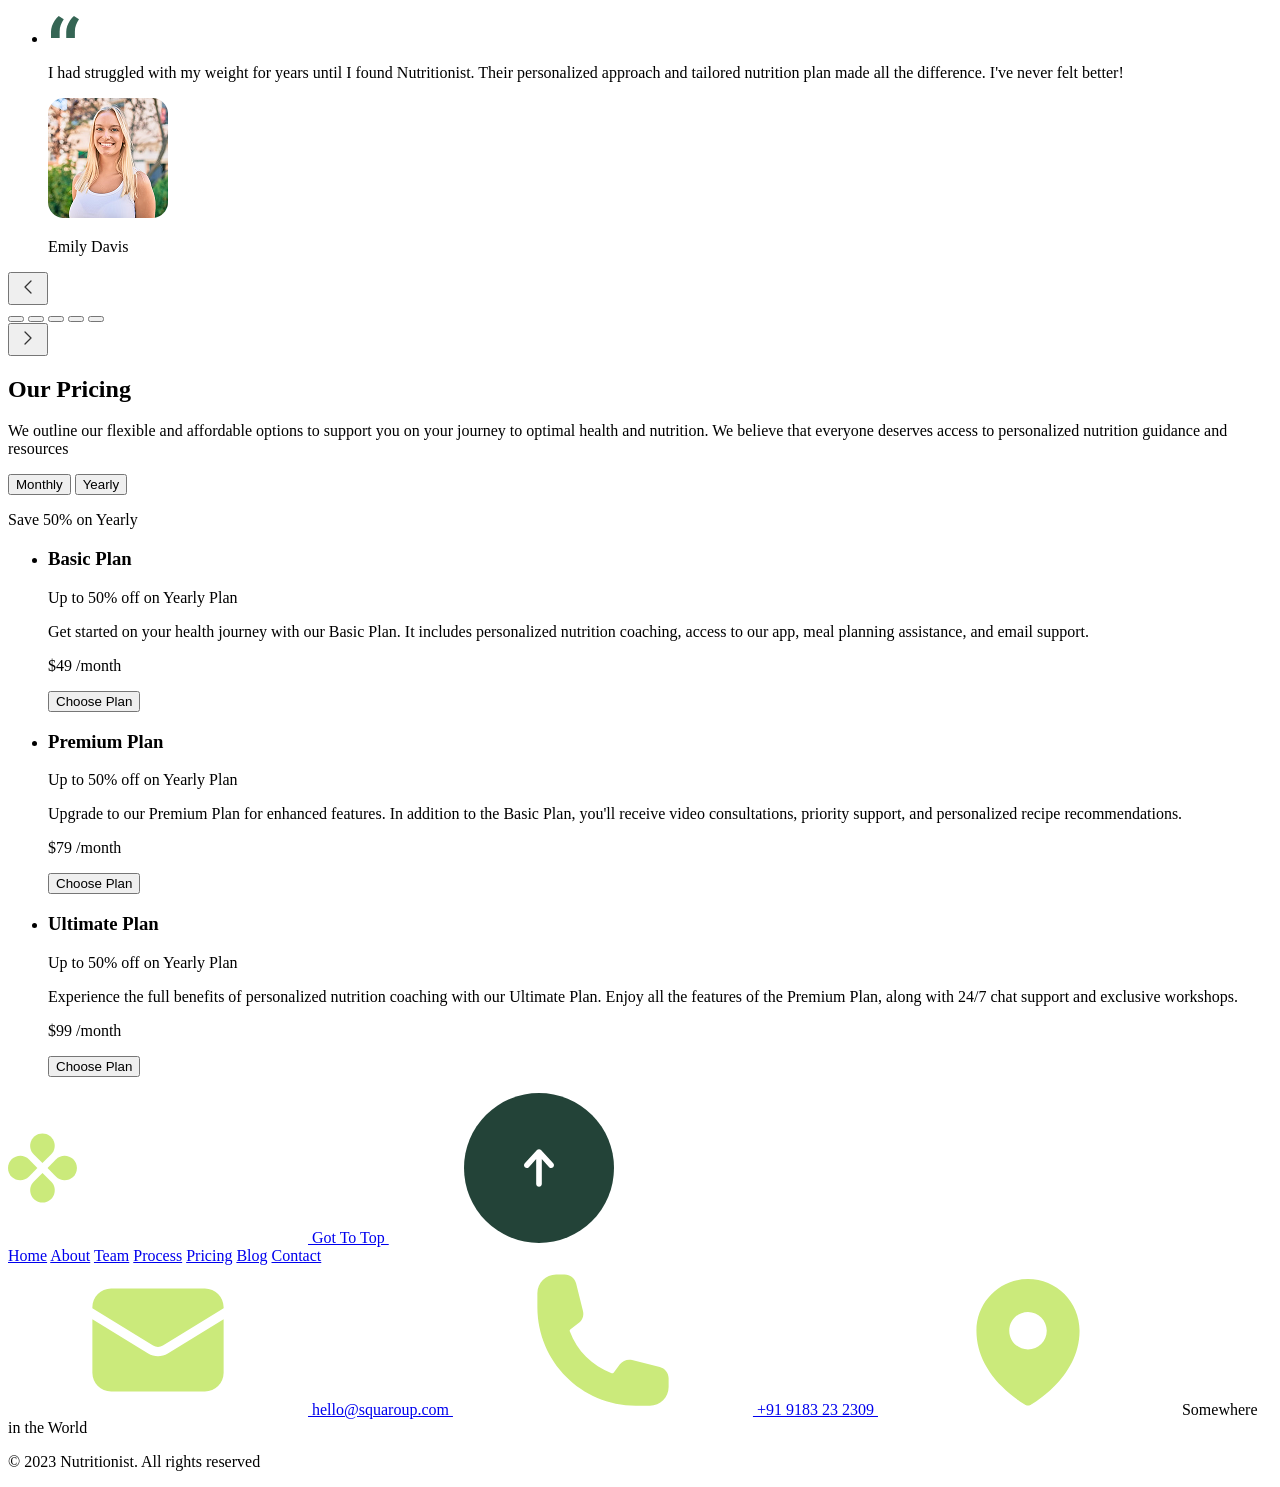
==== commit e67cb106: "Добавил карточки Desktop и Laptop в секцию Pricing и стили для них" ====
--- a/src/index.html
+++ b/src/index.html
@@ -387,6 +387,47 @@
             </div>
             <p class="pricing__note">Save 50% on Yearly</p>
           </div>
+          <ul class="pricing__list">
+            <li class="pricing__item">
+              <h3 class="pricing__item-title">Basic Plan</h3>
+              <p class="pricing__item-text">Up to 50% off on Yearly Plan</p>
+              <p class="pricing__sab-text">
+                Get started on your health journey with our Basic Plan. It includes personalized nutrition coaching,
+                access to our app, meal planning assistance, and email support.
+              </p>
+              <p class="pricing__money">
+                $49
+                <span class="pricing__period">/month</span>
+              </p>
+              <button class="pricing__btn button">Choose Plan</button>
+            </li>
+            <li class="pricing__item">
+              <h3 class="pricing__item-title">Premium Plan</h3>
+              <p class="pricing__item-text">Up to 50% off on Yearly Plan</p>
+              <p class="pricing__sab-text">
+                Upgrade to our Premium Plan for enhanced features. In addition to the Basic Plan, you'll receive video
+                consultations, priority support, and personalized recipe recommendations.
+              </p>
+              <p class="pricing__money">
+                $79
+                <span class="pricing__period">/month</span>
+              </p>
+              <button class="pricing__btn button">Choose Plan</button>
+            </li>
+            <li class="pricing__item">
+              <h3 class="pricing__item-title">Ultimate Plan</h3>
+              <p class="pricing__item-text">Up to 50% off on Yearly Plan</p>
+              <p class="pricing__sab-text">
+                Experience the full benefits of personalized nutrition coaching with our Ultimate Plan. Enjoy all the
+                features of the Premium Plan, along with 24/7 chat support and exclusive workshops.
+              </p>
+              <p class="pricing__money">
+                $99
+                <span class="pricing__period">/month</span>
+              </p>
+              <button class="pricing__btn button">Choose Plan</button>
+            </li>
+          </ul>
         </div>
       </section>
     </main>
